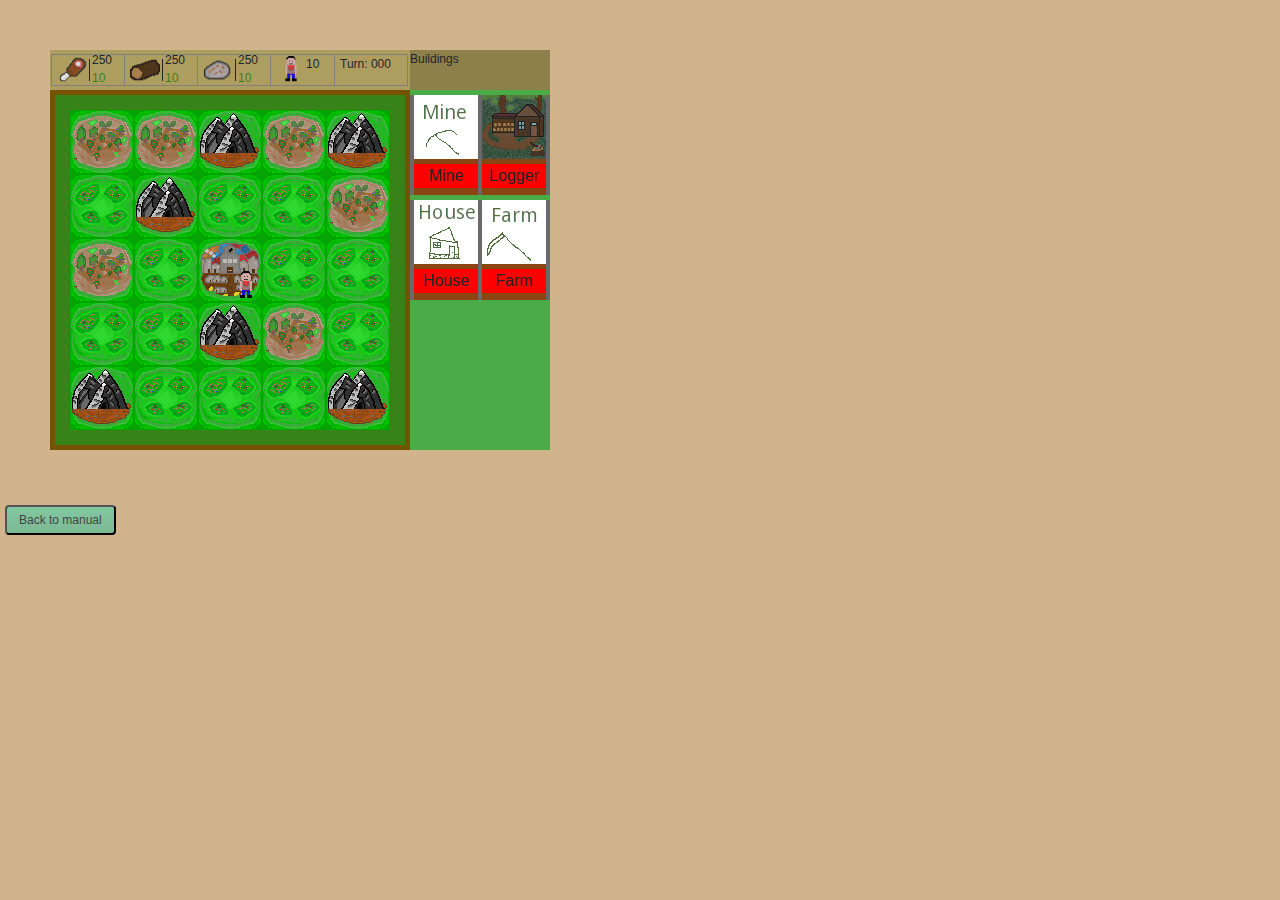
==== game.html @ 5ca2f0a8 "Game and Manual html added" ====
<!DOCTYPE html>
<html lang="en">
<head>
    <title>Feuda</title>
    <meta charset="UTF-8">
    <link rel="stylesheet" href="https://maxcdn.bootstrapcdn.com/bootstrap/4.5.2/css/bootstrap.min.css">
    <link rel="icon" href="Sprites/SummerVillagerDefault.png">
    <script src="https://ajax.googleapis.com/ajax/libs/jquery/3.5.1/jquery.min.js"></script>
    <script src="https://cdnjs.cloudflare.com/ajax/libs/popper.js/1.16.0/umd/popper.min.js"></script>
    <script src="https://maxcdn.bootstrapcdn.com/bootstrap/4.5.2/js/bootstrap.min.js"></script>
    <link rel="stylesheet" href="style.css">
</head>
<body>

<div class="wrapper">
    <img id="winter-transition" src="Sprites/WinterTransition.png">
    <div id="top-bar">
        <div id="building-text">
            <p>Buildings</p>
        </div>
        <div id="resource-bar">
            <div class="resource">
                <img src="Sprites/Meat.png">
                <div class="resource-pool">
                    <p id="food-counter">250</p>
                    <p id="food-income">10</p>
                </div>
            </div>
            <div class="resource">
                <img src="Sprites/Log.png" style="">
                <div class="resource-pool">
                    <p id="wood-counter">250</p>
                    <p id="wood-income">10</p>
                </div>
            </div>
            <div class="resource">
                <img src="Sprites/Ore.png">
                <div class="resource-pool">
                    <p id="ore-counter">250</p>
                    <p id="ore-income">10</p>
                </div>
            </div>
            <div class="resource serf-bar">
            <img src="Sprites/SummerVillagerDefault.png">
                <span id="serf-counter">10</span>
            </div>
            <div class="resource">
            <span>Turn:
                <span id="turn-counter">000</span>
            </span>
            </div>
        </div>

    </div>
    <div id="building-menu">
        <div class="building-row">
            <div class="buildables">
                <div class="building-tab">
                    <div class="building" draggable="true" building-type="mine">
                        <img src="Sprites/Mine.png" draggable="false">
                    </div>
                    <p class="building-name">Mine</p>
                </div>
                <div class="building-tab">
                    <div class="building" draggable="true" building-type="logger">
                        <img src="Sprites/LoggerIcon.png" draggable="false">
                    </div>
                    <p class="building-name">Logger</p>
                </div>
            </div>

        </div>
        <div class="building-row">
            <div class="buildables">
                <div class="building-tab">
                    <div class="building" draggable="true" building-type="house">
                        <img src="Sprites/House.png" draggable="false">
                    </div>
                    <p class="building-name">House</p>
                </div>
                <div class="building-tab">
                    <div class="building" draggable="true" building-type="farm">
                        <img src="Sprites/Farm.png" draggable="false">
                    </div>
                    <p class="building-name">Farm</p>
                </div>
            </div>
        </div>
    </div>
    <div id="board-holder">
        <div id="board">
        </div>
    </div>
</div>
    <button class="btn-gradient green mini rounded"><a href="index.html">Back to manual</a></button><br>
<div id="scoreboard"></div>
<script src="game.js" defer></script>
</body>
</html>
---- style.css ----
body {
    background-color: tan;
}

.wrapper {
    position: relative;
    overflow: hidden;
    background-color: #755303;
    margin: 50px 50px 50px 50px;
    height: 400px;
    width: 500px;
}

#winter-transition {
    position: absolute;
    margin-top: -450px;
    z-index: 100;
}
#winter-transition.going{
    margin-top: 450px;
    transition: margin-top 2s;
}

#top-bar {
    background-color: #ad9d5f;
    font-size: 12px;
    height: 40px;
    width: 100%;
}

#resource-bar {
    display: inline-flex;
    padding-top: 4px;
    padding-left: 2px;
}

.resource {
    width: 74px;
    height: 32px;
    border-style: solid;
    border-width: 1px;
    border-color: gray;
    margin-left: -1px;
    display: inline-flex;
    padding-left: 5px;
}

.resource-pool {
    margin-left: 2px;
    margin-top: 4px;
    padding-left: 2px;
    display: inline-block;
    line-height: 2px;
    height: 22px;
    width: 21px;
    border-left-style: solid;
    border-left-width: 1px;

}

.resource.serf-bar {
    width: 65px;
}

#ore-income, #wood-income, #food-income {
    color: #38821a;
}

#ore-income.negative, #wood-income.negative, #food-income.negative {
    color: firebrick;
}

#building-text {
    background-color: #8e804b;
    float: right;

    height: 100%;
    width: 140px;
}

#building-text.p {
    margin-left: 20px;

}

#building-menu {
    background-color: #4bab46;
    float: right;
    height: 360px;
    width: 140px;
}

.building-row {
    background-color: dimgray;
    height: 100px;
    margin-top: 5px;
    width: 140px;
}

.buildables {
    display: inline-flex;
}

.building-tab {
    margin-left: 4px;
    background-color: saddlebrown;
    height: 100px;
    width: 64px;
}

.building-name {
    background-color: red;
    text-align: center;
    margin-top: 5px;
}

#board-holder {
    background-color: black;
    float: left;
    margin: 5px;
    height: 350px;
    width: 350px;
}

#board {
    background-color: #38821a;
    padding: 15px;
}

.row {
    margin: auto;

}

.tile {
    background-color: #828282;
    width: 64px;
    height: 64px;
}

.tile.field {
    background-image: url("Sprites/Field.png");
}

.tile.field.farm {
    background-image: url("Sprites/FarmTile.png");
}

.tile.mountain {
    background-image: url("Sprites/MountainTile.png");
}

.tile.forest {
    background-image: url("Sprites/Forest.png");
}

.tile.forest.logger {
background-image: url("Sprites/LoggerTile.png");
}

.tile.village {
    background-image: url("Sprites/Village.png");
}

.serf {
    height: 32px;
    width: 32px;
    position: relative;
    top: 32px;
    left: 32px;
    background-image: url('Sprites/SummerVillagerDefault.png');
}

.serf.winter {

    background-image: url('Sprites/WinterVillagerDefault.png');
}


.serf.dragged {
    border-style: solid;
}

.building.dragged {

}

.resource-income-num {
    float: right;
    text-align: center;
    color: blue;
    margin-top: 10px;
    opacity: 1;
}

.resource-income-num.float {
    margin-top: 0px;
    opacity: 0;
    transition: margin-top 1.5s,
    opacity 1.8s;
}

.opaque {
    border-style: none;
    opacity: 0.4;
}

.btn-gradient.green {
	background: rgba(130,200,160,1);
	background: -moz-linear-gradient(top, rgba(130,200,160,1) 0%, rgba(130,199,158,1) 100%);
	background: -webkit-linear-gradient(top, rgba(130,200,160,1) 0%, rgba(130,199,158,1) 100%);
	background: -o-linear-gradient(top, rgba(130,200,160,1) 0%, rgba(130,199,158,1) 100%);
	background: -ms-linear-gradient(top, rgba(130,200,160,1) 0%, rgba(130,199,158,1) 100%);
	background: linear-gradient(to bottom, rgba(130,200,160,1) 0%, rgba(124, 185, 149, 1) 100%);
	filter: progid:DXImageTransform.Microsoft.gradient( startColorstr='#82c8a0', endColorstr='#82c79e', GradientType=0 );
}

a:link {
  text-decoration: none;
    color: #444343
}

a:visited {
  text-decoration: none;
    color: #444343
}

a:hover {
  text-decoration: none;
    color: #2a2929
}

a:active {
  text-decoration: none;
    color: #000000
}

.color .green  {background: #82c8a0;}

.btn-gradient.green:active  {background: #72B08E;}

.rounded {
  border-radius: 10px;
}

.btn-gradient {
	margin: 5px;
}

.btn.mini,
.btn-two.mini,
.btn-gradient.mini,
.btn-effect.mini {
  padding: 4px 12px;
  font-size: 12px;
}
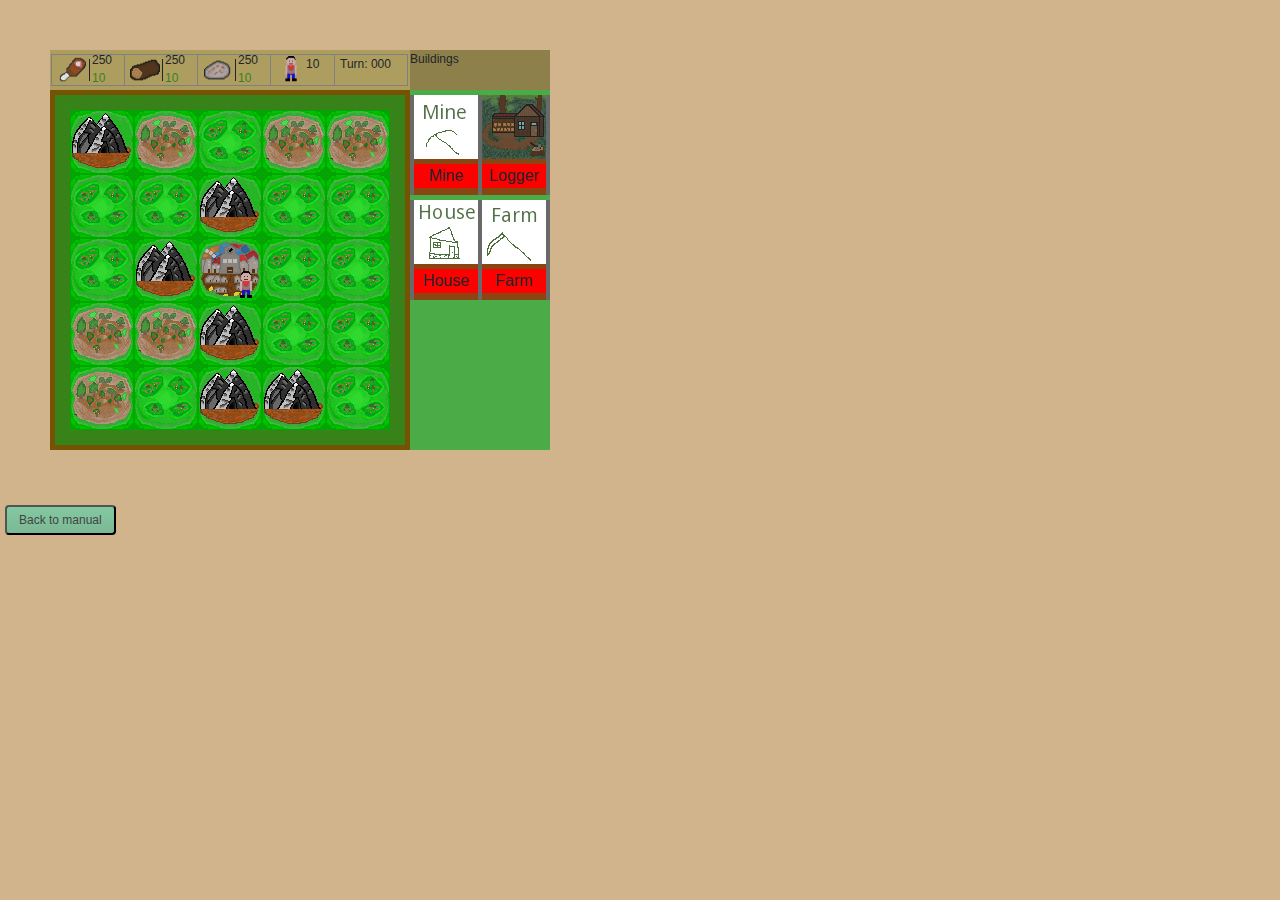
==== commit 6511d27b: "Win popup implemented" ====
--- a/game.html
+++ b/game.html
@@ -93,7 +93,14 @@
     </div>
 </div>
     <button class="btn-gradient green mini rounded"><a href="index.html">Back to manual</a></button><br>
-<div id="scoreboard"></div>
+
+<div id="myModal" class="modal">
+  <div class="modal-content">
+    <span class="close" onclick="">&times;</span>
+    <p>Congratulations! You win!</p>
+      <div id="scoreboard"></div>
+  </div>
+</div>
 <script src="game.js" defer></script>
 </body>
 </html>
--- a/style.css
+++ b/style.css
@@ -253,4 +253,44 @@
 .btn-effect.mini {
   padding: 4px 12px;
   font-size: 12px;
-}+}
+
+body {font-family: Arial, Helvetica, sans-serif;}
+
+/* The Modal (background) */
+.modal {
+  display: none; /* Hidden by default */
+  position: fixed; /* Stay in place */
+  z-index: 1; /* Sit on top */
+  padding-top: 100px; /* Location of the box */
+  left: 0;
+  top: 0;
+  width: 100%; /* Full width */
+  height: 100%; /* Full height */
+  overflow: auto; /* Enable scroll if needed */
+  background-color: rgb(0,0,0); /* Fallback color */
+  background-color: rgba(0,0,0,0.4); /* Black w/ opacity */
+}
+
+/* Modal Content */
+.modal-content {
+  background-color: #f2fa83;
+  margin: auto;
+  padding: 20px;
+  width: 90%;
+}
+
+/* The Close Button */
+.close {
+  color: #585858;
+  float: right;
+  font-size: 28px;
+  font-weight: bold;
+}
+
+.close:hover,
+.close:focus {
+  color: #000;
+  text-decoration: none;
+  cursor: pointer;
+}
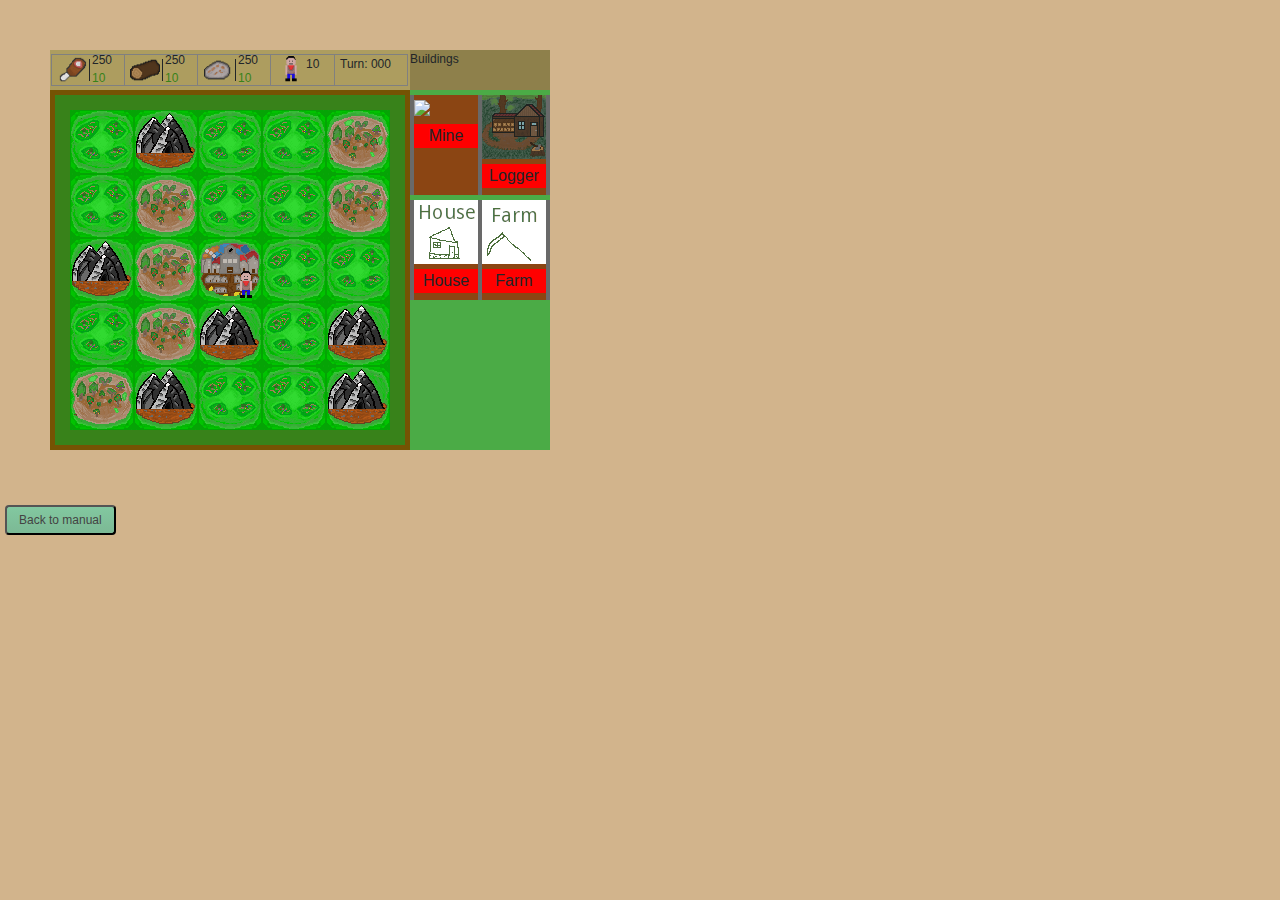
==== commit ffc2db62: "Finished base game, working on textures" ====
--- a/game.html
+++ b/game.html
@@ -13,7 +13,7 @@
 <body>
 
 <div class="wrapper">
-    <img id="winter-transition" src="Sprites/WinterTransition.png">
+    <img id="winter-transition" src="Sprites/WinterTransition.png" draggable="false">
     <div id="top-bar">
         <div id="building-text">
             <p>Buildings</p>
@@ -57,7 +57,7 @@
             <div class="buildables">
                 <div class="building-tab">
                     <div class="building" draggable="true" building-type="mine">
-                        <img src="Sprites/Mine.png" draggable="false">
+                        <img src="Sprites/MineIcon.png" draggable="false">
                     </div>
                     <p class="building-name">Mine</p>
                 </div>
--- a/style.css
+++ b/style.css
@@ -146,20 +146,61 @@
     background-image: url("Sprites/FarmTile.png");
 }
 
+.tile.field.house {
+    background-image: url("Sprites/HouseTile.png");
+}
+
+.tile.field.winter {
+    background-image: url("Sprites/FieldWinter.png");
+}
+
+.tile.field.farm.winter {
+    background-image: url("Sprites/FarmTileWinter.png");
+}
+
+.tile.field.house.winter {
+    background-image: url("Sprites/HouseTileWinter.png");
+}
+
 .tile.mountain {
     background-image: url("Sprites/MountainTile.png");
 }
 
+.tile.mountain.winter {
+    background-image: url("Sprites/MountainTileWinter.png");
+}
+
+.tile.mountain.mine {
+    background-image: url("Sprites/MineTile.png");
+}
+
+.tile.mountain.mine.winter {
+    background-image: url("Sprites/MineTileWinter.png");
+}
+
 .tile.forest {
     background-image: url("Sprites/Forest.png");
 }
 
+.tile.forest.winter {
+    background-image: url("Sprites/ForestWinter.png");
+}
+
 .tile.forest.logger {
 background-image: url("Sprites/LoggerTile.png");
 }
 
+.tile.forest.logger.winter {
+background-image: url("Sprites/LoggerTileWinter.png");
+}
+
+
 .tile.village {
     background-image: url("Sprites/Village.png");
+}
+
+.tile.village.winter {
+    background-image: url("Sprites/VillageWinter.png");
 }
 
 .serf {
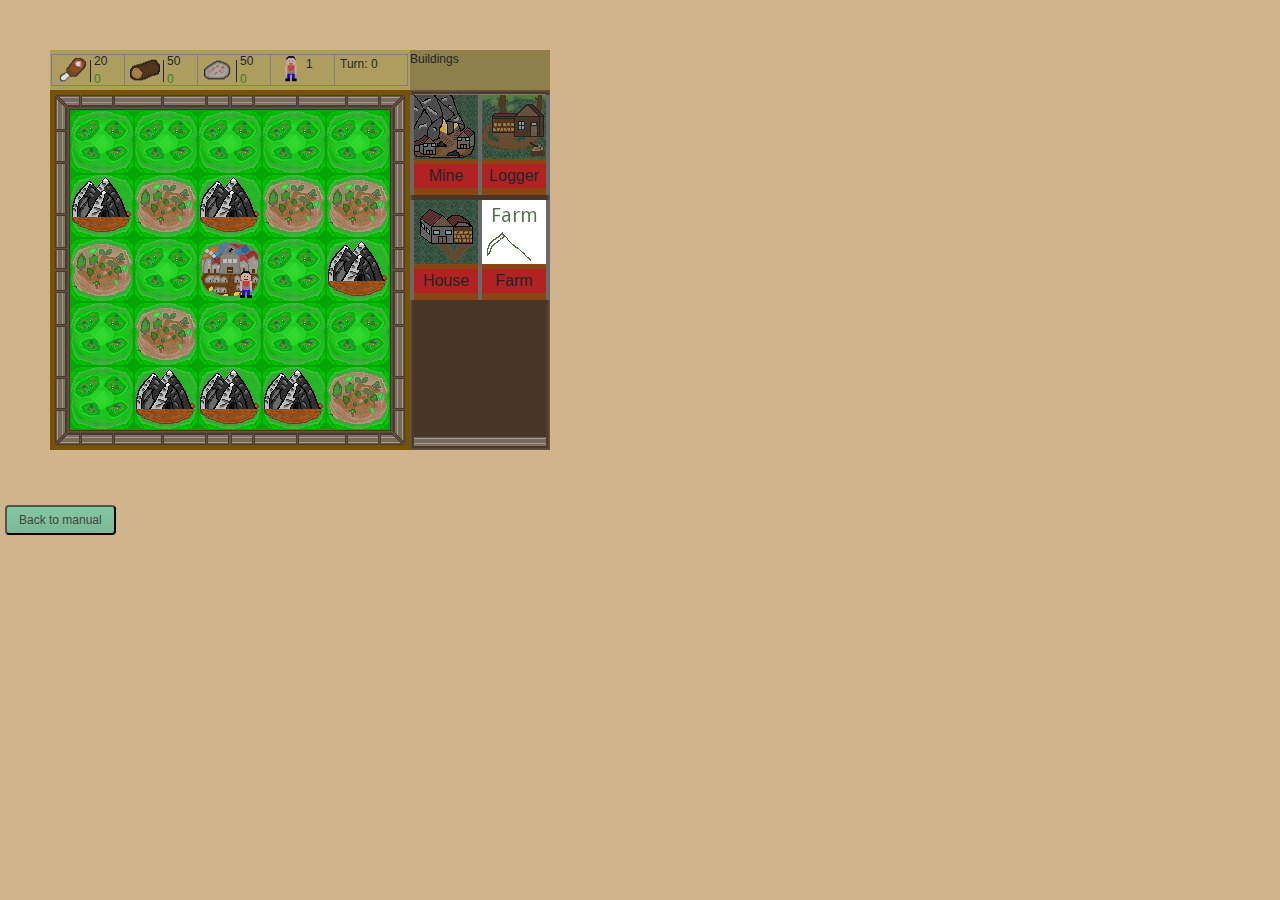
==== commit 841ce95a: "General improvements, finished almost all the sprites" ====
--- a/game.html
+++ b/game.html
@@ -11,7 +11,6 @@
     <link rel="stylesheet" href="style.css">
 </head>
 <body>
-
 <div class="wrapper">
     <img id="winter-transition" src="Sprites/WinterTransition.png" draggable="false">
     <div id="top-bar">
@@ -22,31 +21,31 @@
             <div class="resource">
                 <img src="Sprites/Meat.png">
                 <div class="resource-pool">
-                    <p id="food-counter">250</p>
-                    <p id="food-income">10</p>
+                    <p id="food-counter">20</p>
+                    <p id="food-income">0</p>
                 </div>
             </div>
             <div class="resource">
                 <img src="Sprites/Log.png" style="">
                 <div class="resource-pool">
-                    <p id="wood-counter">250</p>
-                    <p id="wood-income">10</p>
+                    <p id="wood-counter">50</p>
+                    <p id="wood-income">0</p>
                 </div>
             </div>
             <div class="resource">
                 <img src="Sprites/Ore.png">
                 <div class="resource-pool">
-                    <p id="ore-counter">250</p>
-                    <p id="ore-income">10</p>
+                    <p id="ore-counter">50</p>
+                    <p id="ore-income">0</p>
                 </div>
             </div>
             <div class="resource serf-bar">
             <img src="Sprites/SummerVillagerDefault.png">
-                <span id="serf-counter">10</span>
+                <span id="serf-counter">1</span>
             </div>
             <div class="resource">
             <span>Turn:
-                <span id="turn-counter">000</span>
+                <span id="turn-counter">0</span>
             </span>
             </div>
         </div>
@@ -74,7 +73,7 @@
             <div class="buildables">
                 <div class="building-tab">
                     <div class="building" draggable="true" building-type="house">
-                        <img src="Sprites/House.png" draggable="false">
+                        <img src="Sprites/HouseIcon.png" draggable="false">
                     </div>
                     <p class="building-name">House</p>
                 </div>
--- a/style.css
+++ b/style.css
@@ -46,9 +46,9 @@
 }
 
 .resource-pool {
-    margin-left: 2px;
-    margin-top: 4px;
-    padding-left: 2px;
+    margin-left: 3px;
+    margin-top: 5px;
+    padding-left: 3px;
     display: inline-block;
     line-height: 2px;
     height: 22px;
@@ -84,7 +84,7 @@
 }
 
 #building-menu {
-    background-color: #4bab46;
+    background-image: url("Sprites/FeudaBuildBG.png");
     float: right;
     height: 360px;
     width: 140px;
@@ -109,7 +109,7 @@
 }
 
 .building-name {
-    background-color: red;
+    background-color: firebrick;
     text-align: center;
     margin-top: 5px;
 }
@@ -123,7 +123,7 @@
 }
 
 #board {
-    background-color: #38821a;
+    background-image: url('Sprites/FeudaBoardBG.png');
     padding: 15px;
 }
 
@@ -222,12 +222,9 @@
     border-style: solid;
 }
 
-.building.dragged {
-
-}
-
 .resource-income-num {
     float: right;
+    user-select: none;
     text-align: center;
     color: blue;
     margin-top: 10px;
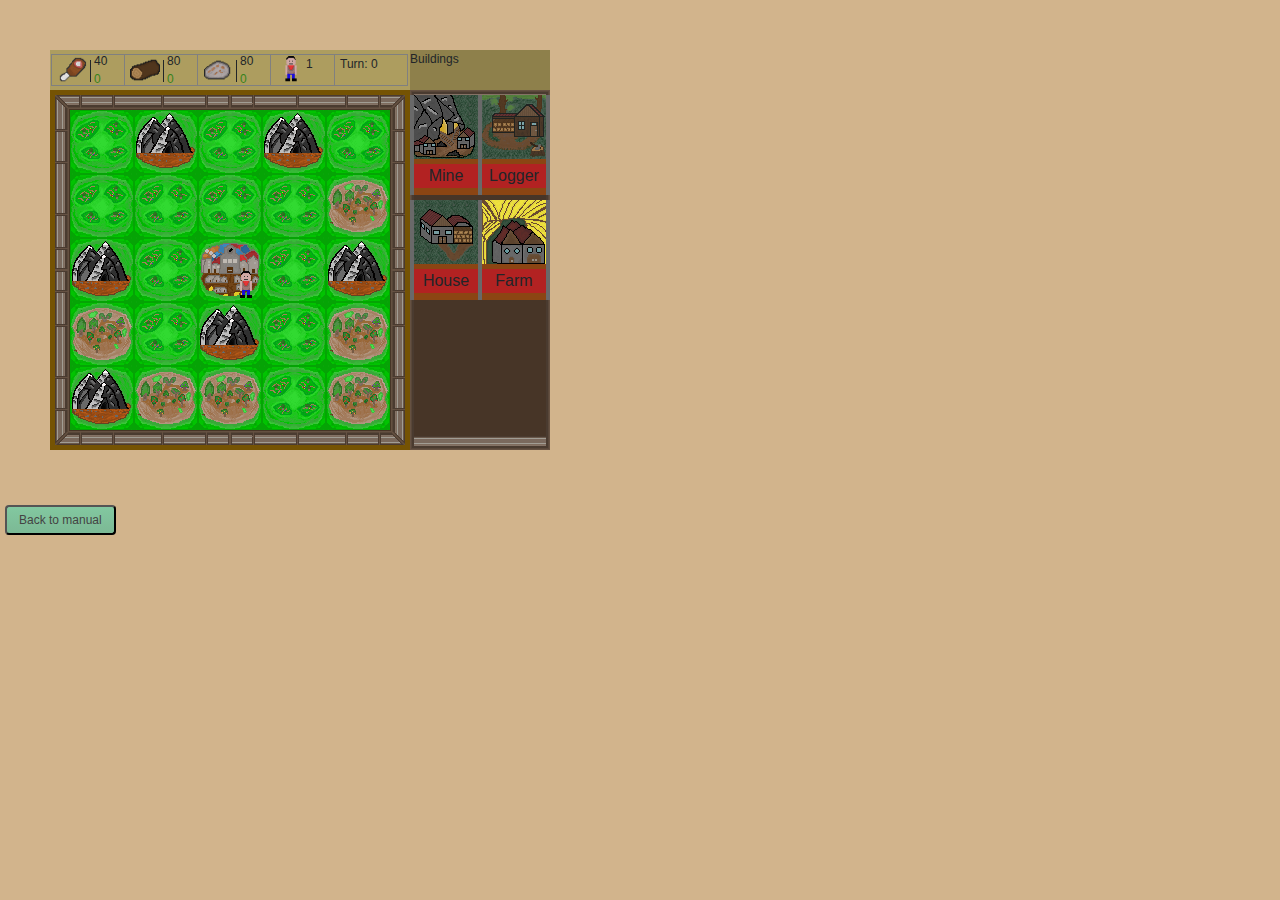
==== commit d0f02054: "Forgot to push the last icon" ====
--- a/game.html
+++ b/game.html
@@ -21,21 +21,21 @@
             <div class="resource">
                 <img src="Sprites/Meat.png">
                 <div class="resource-pool">
-                    <p id="food-counter">20</p>
+                    <p id="food-counter">40</p>
                     <p id="food-income">0</p>
                 </div>
             </div>
             <div class="resource">
                 <img src="Sprites/Log.png" style="">
                 <div class="resource-pool">
-                    <p id="wood-counter">50</p>
+                    <p id="wood-counter">80</p>
                     <p id="wood-income">0</p>
                 </div>
             </div>
             <div class="resource">
                 <img src="Sprites/Ore.png">
                 <div class="resource-pool">
-                    <p id="ore-counter">50</p>
+                    <p id="ore-counter">80</p>
                     <p id="ore-income">0</p>
                 </div>
             </div>
@@ -79,7 +79,7 @@
                 </div>
                 <div class="building-tab">
                     <div class="building" draggable="true" building-type="farm">
-                        <img src="Sprites/Farm.png" draggable="false">
+                        <img src="Sprites/FarmIcon.png" draggable="false">
                     </div>
                     <p class="building-name">Farm</p>
                 </div>
